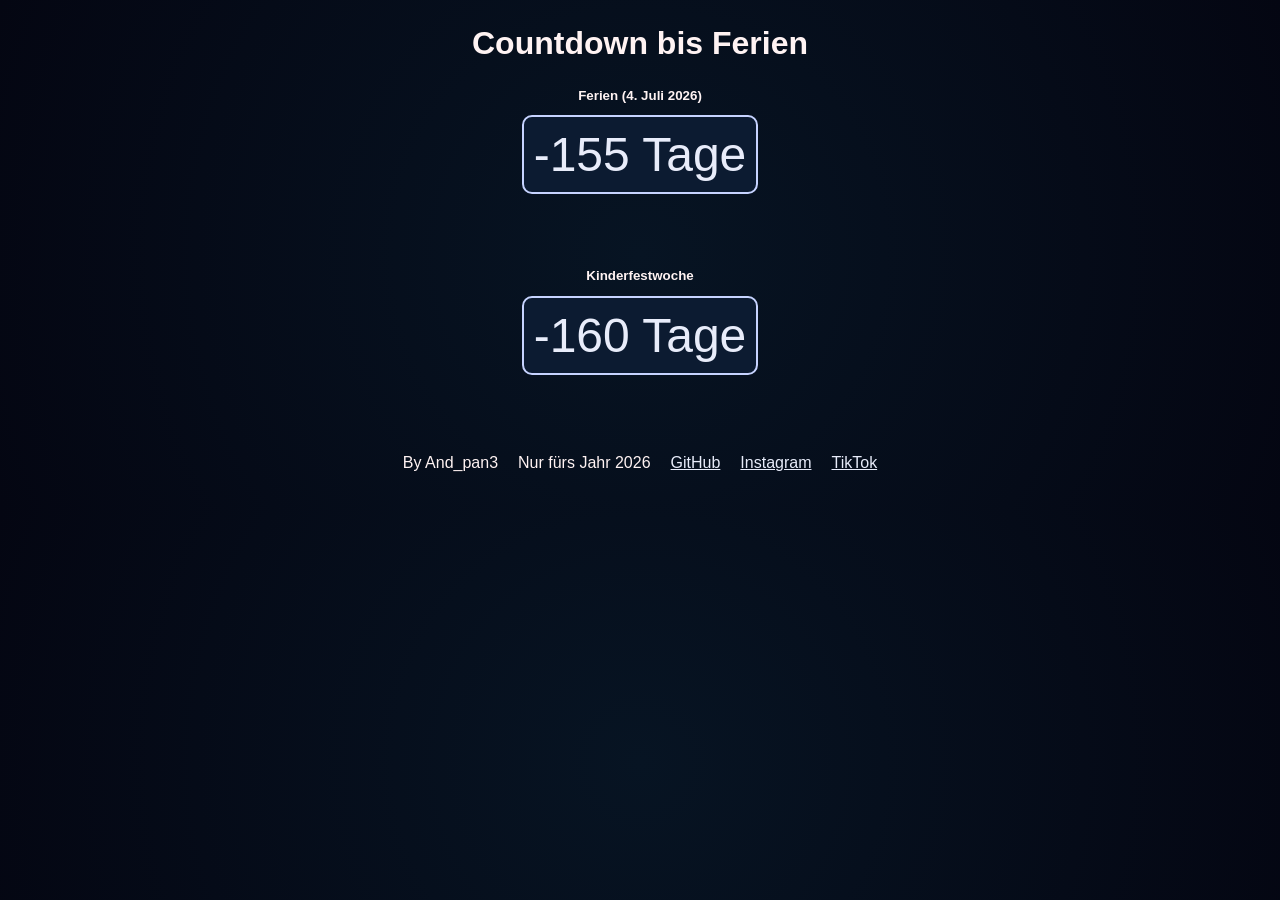
==== index.html @ 40ec1b34 "Add GoatCounter script for analytics tracking" ====
<!DOCTYPE html>
<head>
    <title>Zofingen Countdown</title>
    <html lang="ch-de">
    <meta charset="UTF-8">
    <meta name="viewport" content="width=device-width, initial-scale=1.0">
    <link rel="stylesheet" href="style.css">
</head>
<body>
    <h1>Countdown bis Ferien</h1>

    <h2>Ferien (4. Juli 2026) </h2>
    <p id="ferien"></p>

    <h2>Kinderfestwoche</h2>
    <p id="kinderfest"></p>


<footer>
    <p> By And_pan3</p>
    <p class="warning">Nur fürs Jahr 2026</p>
    <p><a href="https://github.com/AndPan3">GitHub</a></p>
    <p><a href="https://www.instagram.com/and_pan3/">Instagram</a></p>
    <p><a href="https://www.tiktok.com/@and_pan3">TikTok</a></p>
</footer>
<script>
    const ferien=document.getElementById("ferien");
    const kinderfest=document.getElementById("kinderfest");

    var kinderfestdate=new Date(2026, 5, 29);
    var feriendate=new Date(2026, 6, 4);

    function countdownupdate(){

        var now=new Date()
        var kinderfestdiff= kinderfestdate-now
        var feriendiff= feriendate-now
        var kinderfestdays=Math.floor(kinderfestdiff/(1000*60*60*24));
        var feriendays=Math.floor(feriendiff/(1000*60*60*24));
        ferien.textContent = feriendays + " Tage";
        kinderfest.textContent = kinderfestdays + " Tage"; 
    }
    countdownupdate()
    setInterval(countdownupdate, 60000);
</script>
 <script data-goatcounter="https://andpan3.goatcounter.com/count"
            async src="//gc.zgo.at/count.js"></script>
</body>
---- style.css ----
body{
    background-color: #040612;
    background: radial-gradient(circle, #071423, #040612);
    color:#fff3f3;
    font-family: 'Segoe UI', Tahoma, Geneva, Verdana, sans-serif;
    text-align: center;
}
#ferien, #kinderfest{
    color: #e8ecfa;
    font-size: 3em;
    border: 2px solid #c6d3ff;
    display: inline-block;
    justify-content: center;
    padding: 10px;
    margin-top: 0;
    background-color: #0c1b31;
    border-radius: 10px;
    margin-bottom: 5%;
    scale: 1;
    margin-top: 1%;
    transition: margin-top 0.3s;
}
#ferien:hover, #kinderfest:hover{
    color: #bde4ff;
    background-color: #0c1520;
    box-shadow: 0 0 10px #bde4ff;
    transition: box-shadow 0.3s, background-color 0.3s, color 0.3s;
}
h1{
    margin-bottom:2%;
    margin-top:2%
}
h2{
    margin-bottom: 0;
    font-size: smaller;
}
footer{
        display: flex;
        gap: 20px;
        justify-content: center;
        margin-bottom: 20px;
}
footer a{
    color: #e8ecfa;
    text-decoration: underline;
}
footer p :hover{
    letter-spacing: 1vh;
    transition:letter-spacing 0.3s;
    color: #bde4ff;
}
footer p{
    letter-spacing: normal;
    transition:letter-spacing 0.3s;
}
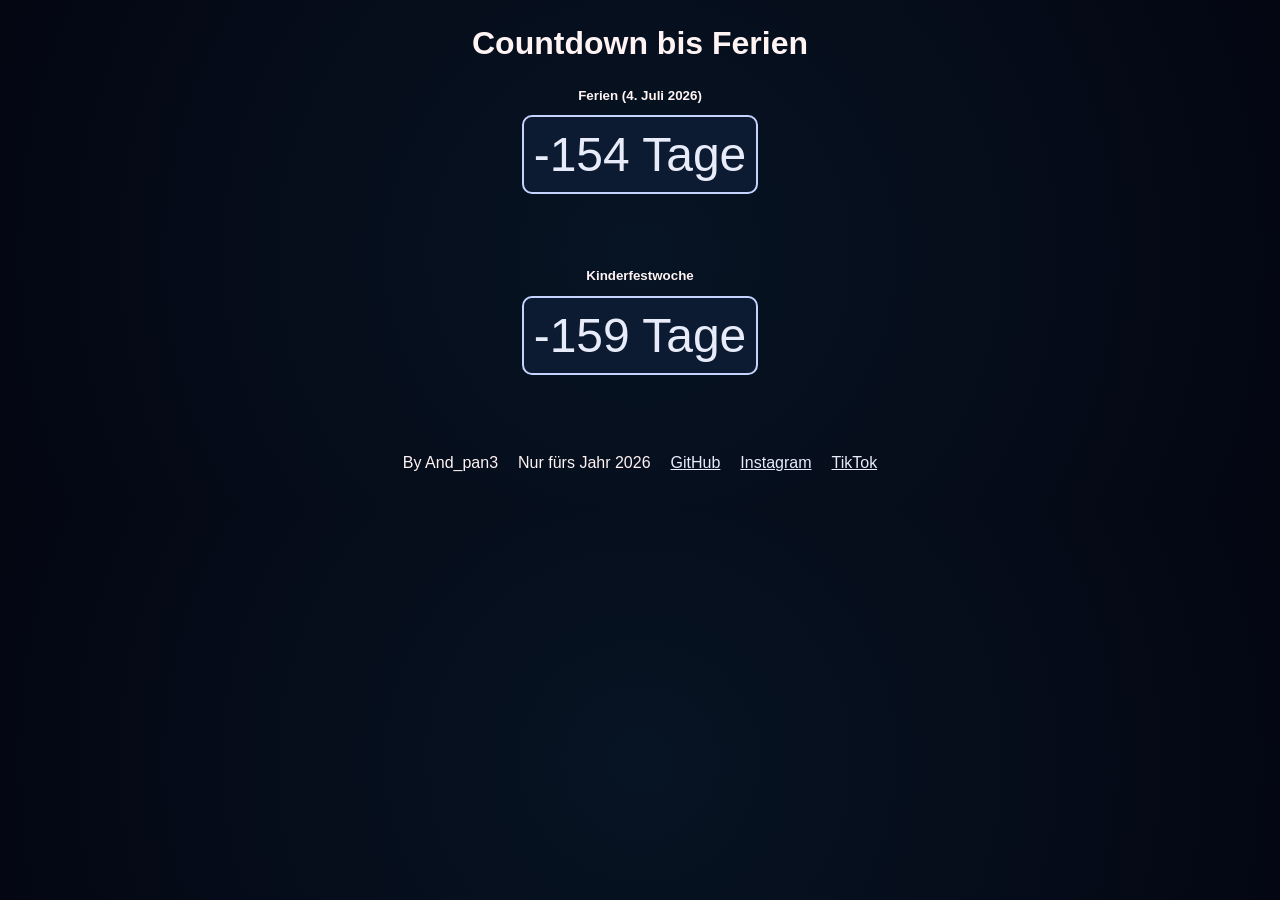
==== commit 0ecb004d: "used math.ceil so it is more accuratre" ====
--- a/index.html
+++ b/index.html
@@ -35,8 +35,8 @@
         var now=new Date()
         var kinderfestdiff= kinderfestdate-now
         var feriendiff= feriendate-now
-        var kinderfestdays=Math.floor(kinderfestdiff/(1000*60*60*24));
-        var feriendays=Math.floor(feriendiff/(1000*60*60*24));
+        const kinderfestdays = Math.ceil(kinderfestdiff / (1000 * 60 * 60 * 24));
+        const feriendays = Math.ceil(feriendiff / (1000 * 60 * 60 * 24));
         ferien.textContent = feriendays + " Tage";
         kinderfest.textContent = kinderfestdays + " Tage"; 
     }
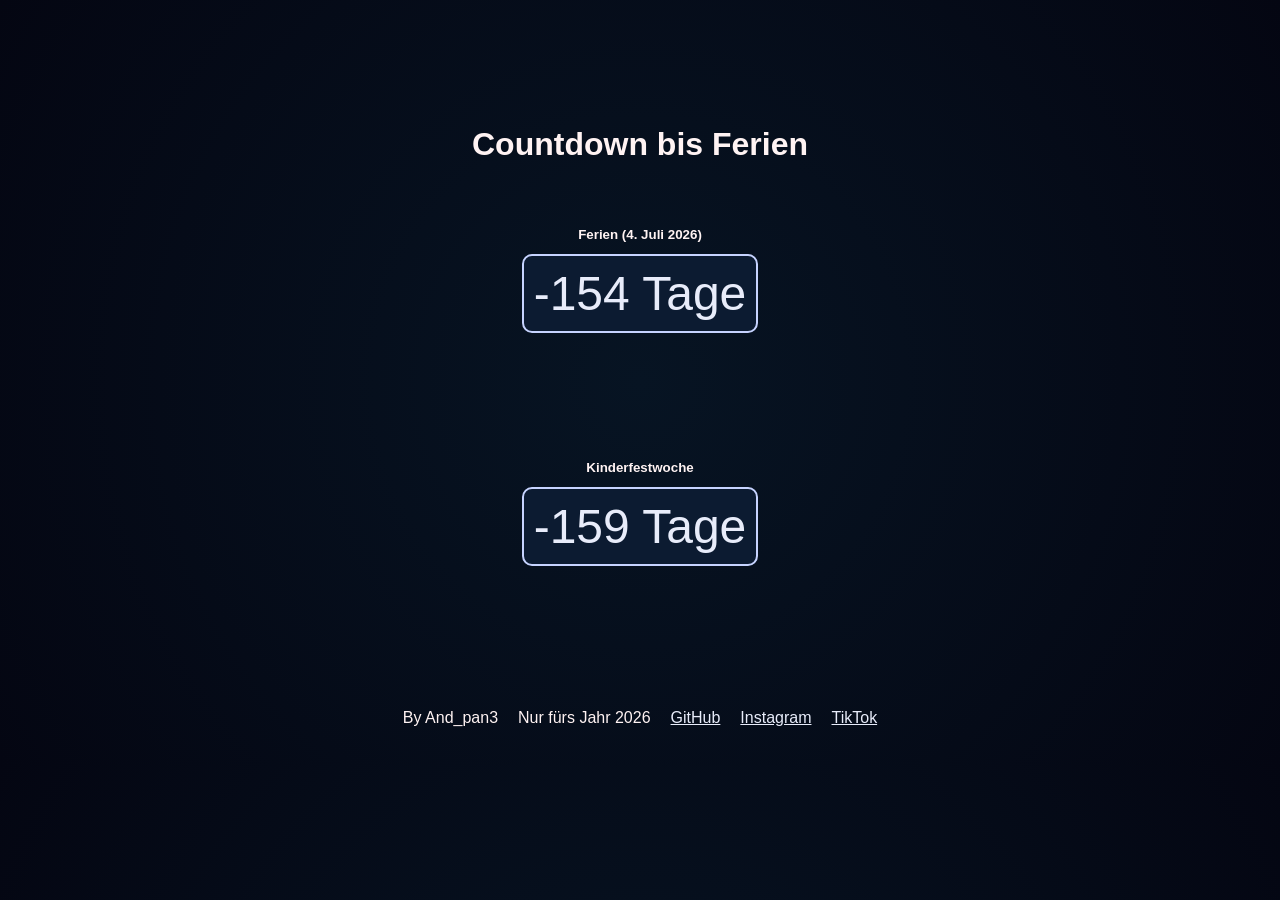
==== commit e47ea786: "added @media for responsiveness (im going insane)" ====
--- a/index.html
+++ b/index.html
@@ -1,20 +1,22 @@
 <!DOCTYPE html>
+<html lang="ch-de">
 <head>
     <title>Zofingen Countdown</title>
-    <html lang="ch-de">
     <meta charset="UTF-8">
     <meta name="viewport" content="width=device-width, initial-scale=1.0">
     <link rel="stylesheet" href="style.css">
 </head>
 <body>
-    <h1>Countdown bis Ferien</h1>
-
-    <h2>Ferien (4. Juli 2026) </h2>
-    <p id="ferien"></p>
-
+    
+    <h1 class="title">Countdown bis Ferien</h1>
+    <div class="feriendiv">
+        <h2>Ferien (4. Juli 2026) </h2>
+        <p id="ferien"></p>
+    </div>
+    <div class="kinderfestdiv">
     <h2>Kinderfestwoche</h2>
     <p id="kinderfest"></p>
-
+        </div>
 
 <footer>
     <p> By And_pan3</p>
@@ -45,4 +47,5 @@
 </script>
  <script data-goatcounter="https://andpan3.goatcounter.com/count"
             async src="//gc.zgo.at/count.js"></script>
-</body>+</body>
+</html>
--- a/style.css
+++ b/style.css
@@ -52,4 +52,80 @@
 footer p{
     letter-spacing: normal;
     transition:letter-spacing 0.3s;
+}
+@media (max-width: 512px) {
+    .feriendiv, .kinderfestdiv{
+        margin-top: 25%;
+        margin-bottom: 25%;
+    }
+    footer p{
+        font-size: x-small;
+    }
+    .title{
+        margin-top: 25%;
+    }
+}
+@media (max-width: 800px) {
+    .title{
+        margin-top: 10%;
+        margin-bottom:5%
+    }
+    .feriendiv{
+        margin-top: 25%;
+        margin-bottom: 0%;
+    }.kinderfestdiv{
+        margin-top: 10%;
+        margin-bottom: 0%;
+    }
+}
+@media (min-width: 512px) {
+    h1{
+        margin-top: 10%;
+    }
+    .feriendiv{
+        margin-top: 5%;
+    }
+}
+@media (min-width: 800px) {
+    h1{
+        margin-top: 10%;
+    }
+    .feriendiv{
+        margin-top: 10%;
+        margin-bottom: 0%;
+    }.kinderfestdiv{
+        margin-top: 0%;
+        margin-bottom: 0%;
+    }
+}
+@media (min-width: 1600px) {
+    h1{
+        margin-top: 5%;
+    }
+    .feriendiv{
+        margin-top: 5%;
+        margin-bottom: 0%;
+    }.kinderfestdiv{
+        margin-top: 0%;
+        margin-bottom: 0%;
+    }
+}
+@media (min-width: 2000px){
+    .feriendiv, .kinderfestdiv{
+        margin-top: 0%;
+        margin-bottom: 0%;
+    }
+    h1{
+        margin-top: 5%;
+        margin-bottom: 5%
+    }
+    footer p{
+        font-size: large;
+    }
+}
+@media(min-width: 1100px){
+    .feriendiv, .kinderfestdiv{
+    margin-top: 5%;
+margin-bottom: 5%;
+    }
 }
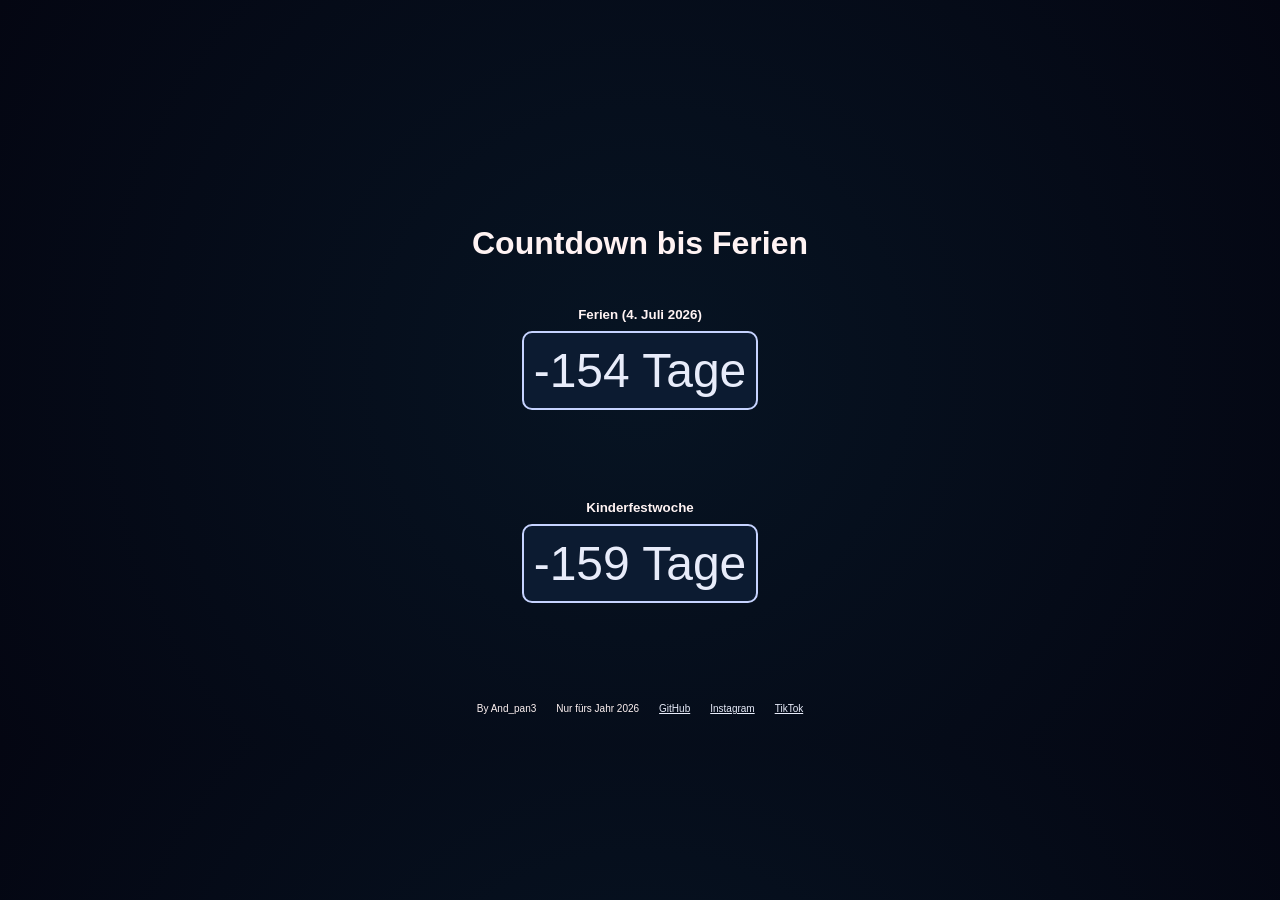
==== commit de5e1386: "Add theme color meta tag to index.html" ====
--- a/index.html
+++ b/index.html
@@ -5,6 +5,7 @@
     <meta charset="UTF-8">
     <meta name="viewport" content="width=device-width, initial-scale=1.0">
     <link rel="stylesheet" href="style.css">
+    <meta name="theme-color" content="#0b1320">
 </head>
 <body>
     
@@ -48,4 +49,4 @@
  <script data-goatcounter="https://andpan3.goatcounter.com/count"
             async src="//gc.zgo.at/count.js"></script>
 </body>
-</html>+</html>
--- a/style.css
+++ b/style.css
@@ -15,9 +15,9 @@
     margin-top: 0;
     background-color: #0c1b31;
     border-radius: 10px;
-    margin-bottom: 5%;
+    margin-bottom: 5vh;
     scale: 1;
-    margin-top: 1%;
+    margin-top: 1vh;
     transition: margin-top 0.3s;
 }
 #ferien:hover, #kinderfest:hover{
@@ -27,8 +27,8 @@
     transition: box-shadow 0.3s, background-color 0.3s, color 0.3s;
 }
 h1{
-    margin-bottom:2%;
-    margin-top:2%
+    margin-bottom:2vh;
+    margin-top:2vh
 }
 h2{
     margin-bottom: 0;
@@ -53,79 +53,68 @@
     letter-spacing: normal;
     transition:letter-spacing 0.3s;
 }
-@media (max-width: 512px) {
+@media (max-width: 511px) {
     .feriendiv, .kinderfestdiv{
-        margin-top: 25%;
-        margin-bottom: 25%;
+        margin-top: 25vh;
+        margin-bottom: 25vh;
     }
     footer p{
         font-size: x-small;
     }
     .title{
-        margin-top: 25%;
-    }
-}
-@media (max-width: 800px) {
-    .title{
-        margin-top: 10%;
-        margin-bottom:5%
-    }
-    .feriendiv{
-        margin-top: 25%;
-        margin-bottom: 0%;
-    }.kinderfestdiv{
-        margin-top: 10%;
-        margin-bottom: 0%;
+        margin-top: 25vh;
     }
 }
 @media (min-width: 512px) {
     h1{
-        margin-top: 10%;
+        margin-top: 10vh;
     }
     .feriendiv{
-        margin-top: 5%;
+        margin-top: 5vh;
+    }
+        footer p{
+        font-size: x-small;
+    }
+    .title{
+        margin-top: 25vh;
     }
 }
 @media (min-width: 800px) {
     h1{
-        margin-top: 10%;
+        margin-top: 10vh;
     }
     .feriendiv{
-        margin-top: 10%;
-        margin-bottom: 0%;
+        margin-top: 10vh;
+        margin-bottom: 0vh;
     }.kinderfestdiv{
-        margin-top: 0%;
-        margin-bottom: 0%;
+        margin-top: 0vh;
+        margin-bottom: 0vh;
+    }
+}
+@media(min-width: 1100px){
+    .feriendiv, .kinderfestdiv{
+    margin-top: 5vh;
+margin-bottom: 5vh;
     }
 }
 @media (min-width: 1600px) {
     h1{
-        margin-top: 5%;
+        margin-top: 5vh;
     }
     .feriendiv{
-        margin-top: 5%;
-        margin-bottom: 0%;
+        margin-top: 0vh;
+        margin-bottom: 0vh;
     }.kinderfestdiv{
-        margin-top: 0%;
-        margin-bottom: 0%;
+        margin-top: 0vh;
+        margin-bottom: 0vh;
     }
 }
 @media (min-width: 2000px){
-    .feriendiv, .kinderfestdiv{
-        margin-top: 0%;
-        margin-bottom: 0%;
+    .feriendiv, .kinderfestdiv,footer{
+        margin-top: 0vh;
+        margin-bottom: 0vh;
     }
-    h1{
-        margin-top: 5%;
-        margin-bottom: 5%
-    }
-    footer p{
-        font-size: large;
-    }
+footer{
+    font-size: larger;
 }
-@media(min-width: 1100px){
-    .feriendiv, .kinderfestdiv{
-    margin-top: 5%;
-margin-bottom: 5%;
-    }
 }
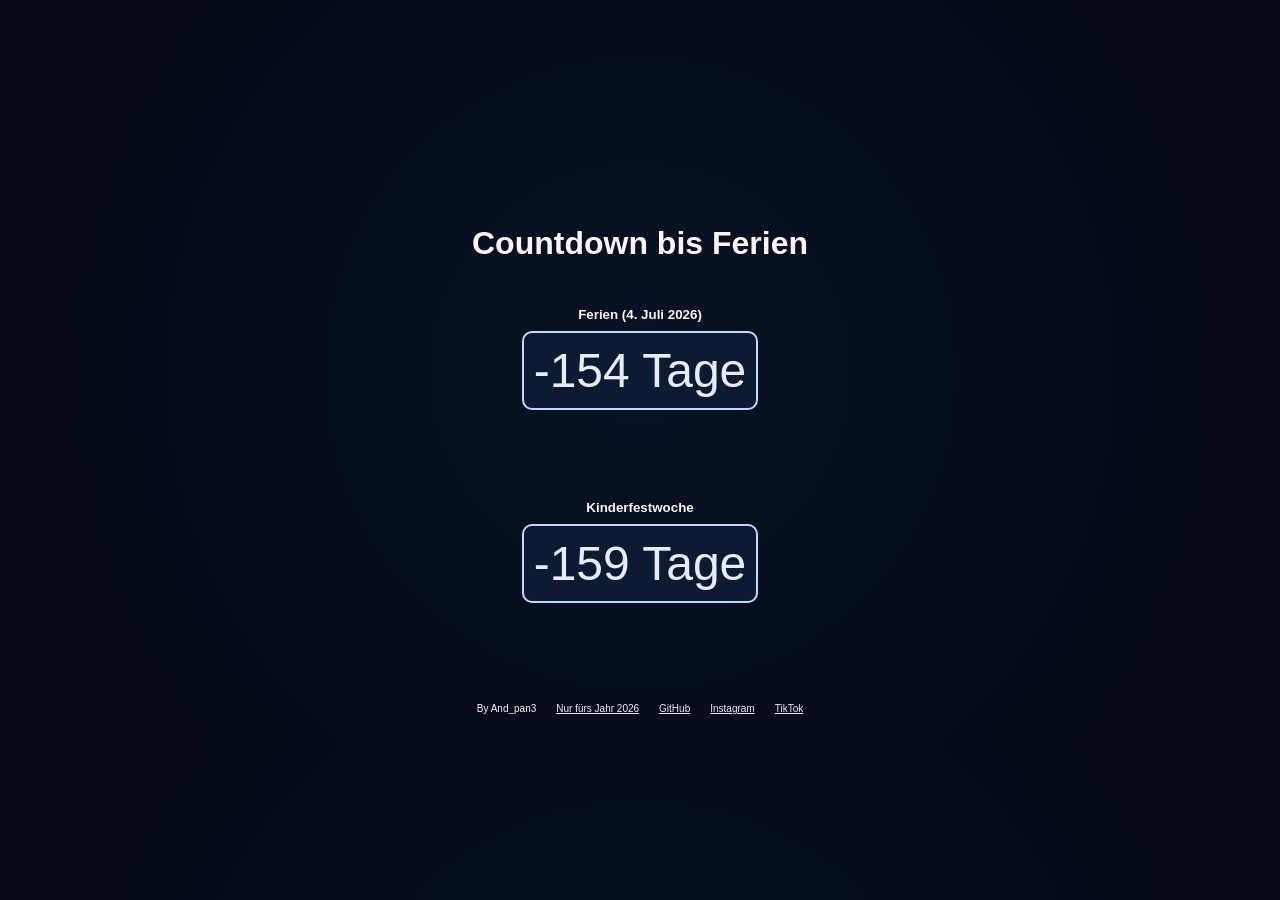
==== commit d8b1f0d9: "Add link to "Nur fürs Jahr 2026" in footer and create idkwhattonamethis.html for explanation" ====
--- a/index.html
+++ b/index.html
@@ -5,7 +5,6 @@
     <meta charset="UTF-8">
     <meta name="viewport" content="width=device-width, initial-scale=1.0">
     <link rel="stylesheet" href="style.css">
-    <meta name="theme-color" content="#0b1320">
 </head>
 <body>
     
@@ -21,7 +20,7 @@
 
 <footer>
     <p> By And_pan3</p>
-    <p class="warning">Nur fürs Jahr 2026</p>
+    <p class="warning"><a href="idkwhattonamethis.html">Nur fürs Jahr 2026</a></p>
     <p><a href="https://github.com/AndPan3">GitHub</a></p>
     <p><a href="https://www.instagram.com/and_pan3/">Instagram</a></p>
     <p><a href="https://www.tiktok.com/@and_pan3">TikTok</a></p>
@@ -49,4 +48,4 @@
  <script data-goatcounter="https://andpan3.goatcounter.com/count"
             async src="//gc.zgo.at/count.js"></script>
 </body>
-</html>
+</html>
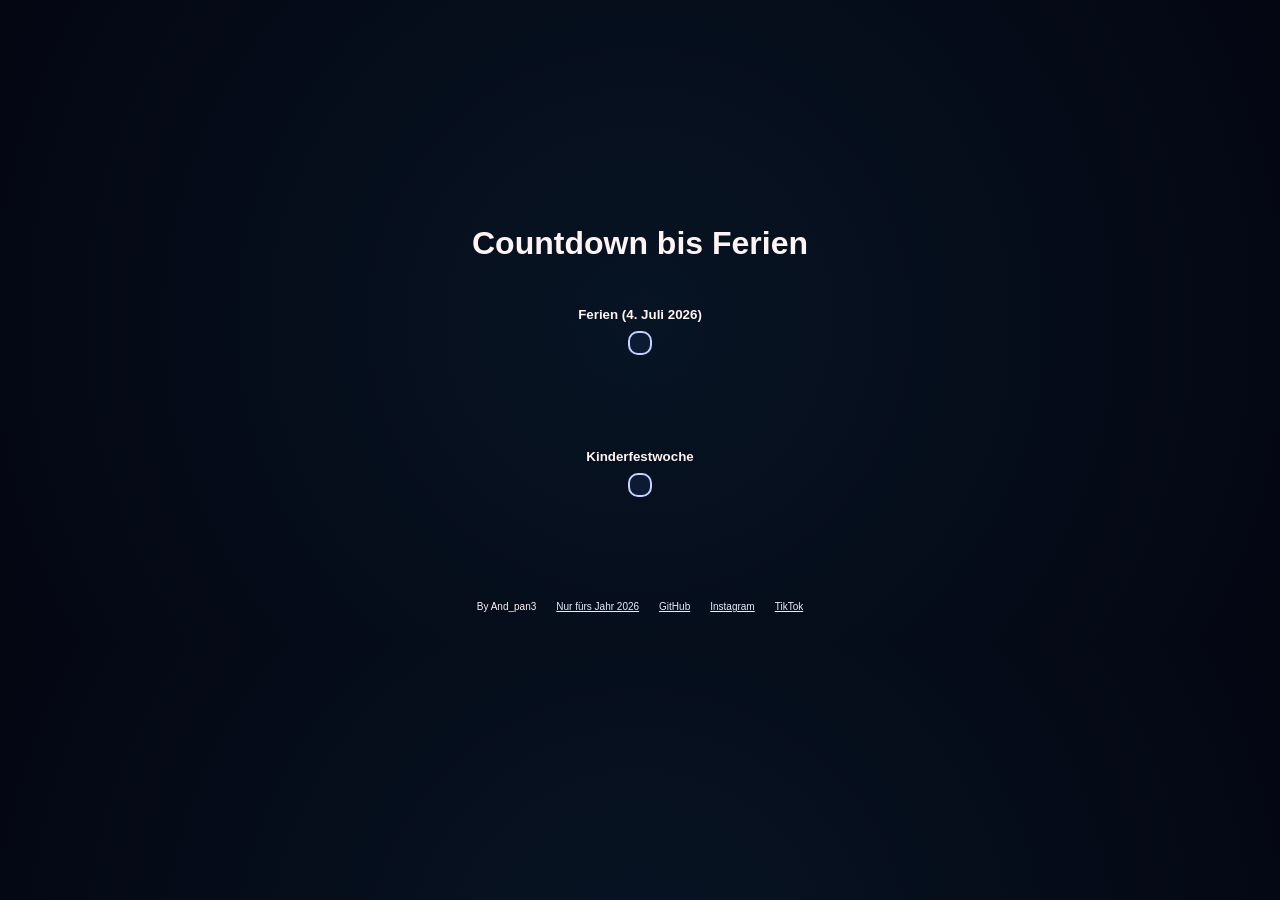
==== commit e4eed9f9: "Refactor countdown script to external file Removed inline countdown script and added external script" ====
--- a/index.html
+++ b/index.html
@@ -2,9 +2,11 @@
 <html lang="ch-de">
 <head>
     <title>Zofingen Countdown</title>
+    <script src="script.js" defer></script>
     <meta charset="UTF-8">
     <meta name="viewport" content="width=device-width, initial-scale=1.0">
     <link rel="stylesheet" href="style.css">
+    <meta name="theme-color" content="#0b1320">
 </head>
 <body>
     
@@ -25,27 +27,7 @@
     <p><a href="https://www.instagram.com/and_pan3/">Instagram</a></p>
     <p><a href="https://www.tiktok.com/@and_pan3">TikTok</a></p>
 </footer>
-<script>
-    const ferien=document.getElementById("ferien");
-    const kinderfest=document.getElementById("kinderfest");
-
-    var kinderfestdate=new Date(2026, 5, 29);
-    var feriendate=new Date(2026, 6, 4);
-
-    function countdownupdate(){
-
-        var now=new Date()
-        var kinderfestdiff= kinderfestdate-now
-        var feriendiff= feriendate-now
-        const kinderfestdays = Math.ceil(kinderfestdiff / (1000 * 60 * 60 * 24));
-        const feriendays = Math.ceil(feriendiff / (1000 * 60 * 60 * 24));
-        ferien.textContent = feriendays + " Tage";
-        kinderfest.textContent = kinderfestdays + " Tage"; 
-    }
-    countdownupdate()
-    setInterval(countdownupdate, 60000);
-</script>
  <script data-goatcounter="https://andpan3.goatcounter.com/count"
             async src="//gc.zgo.at/count.js"></script>
 </body>
-</html>+</html>
